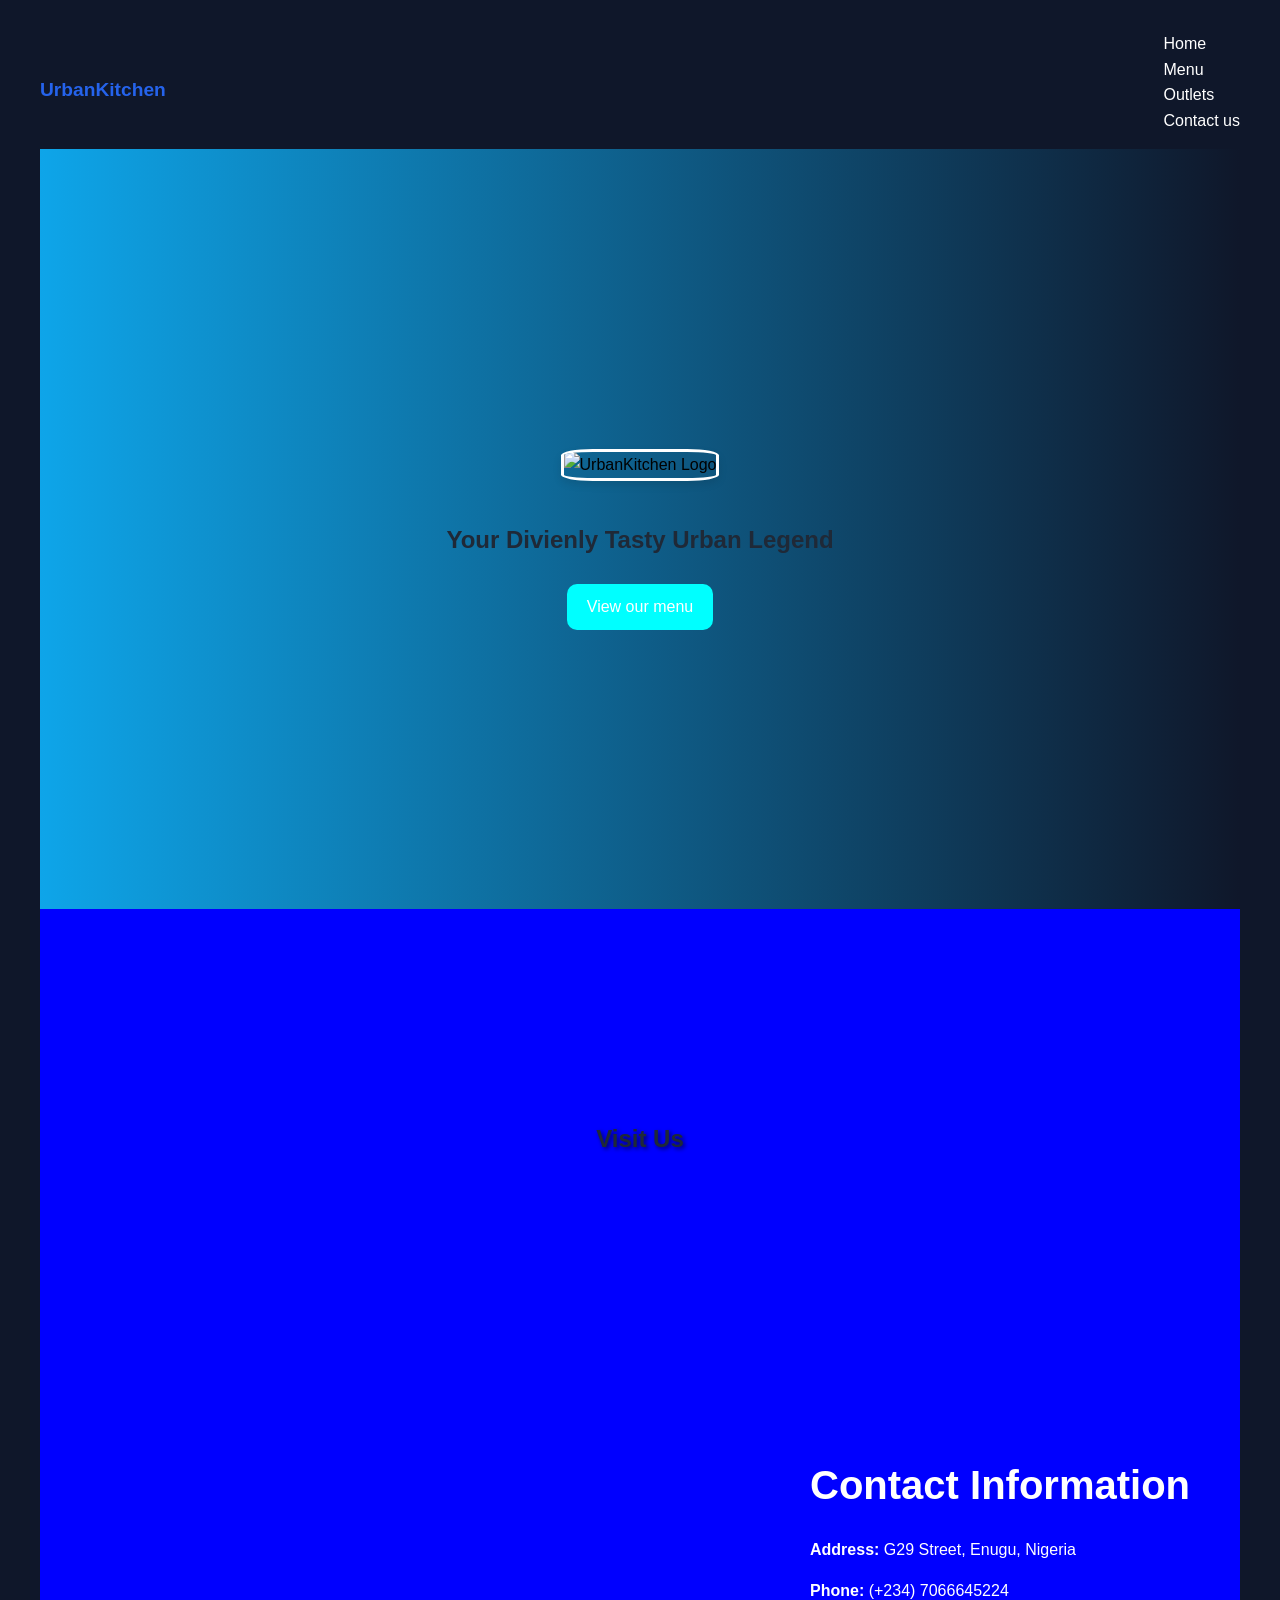
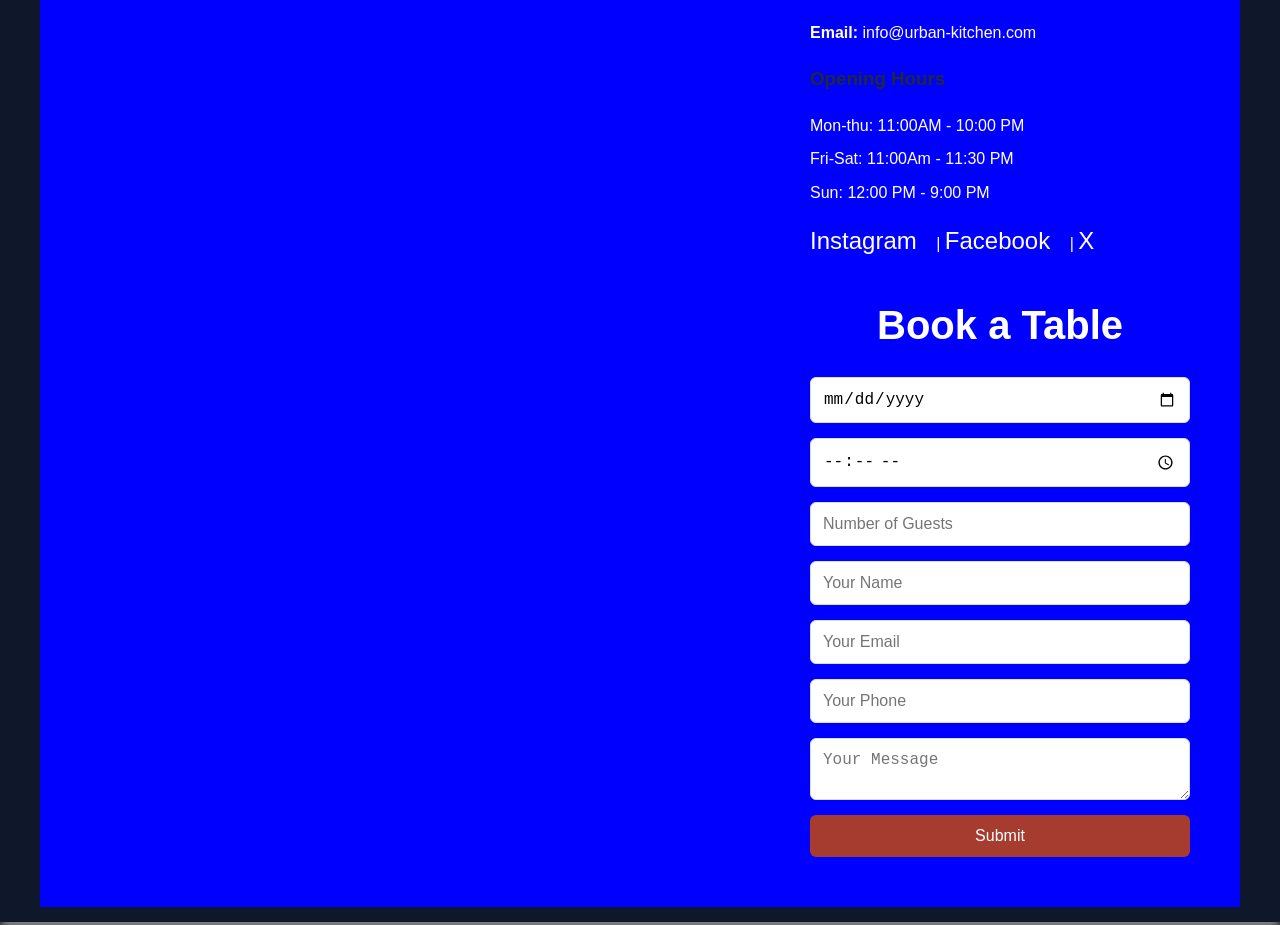
==== Index.html @ 29cac478 "Add files via upload" ====
<!DOCTYPE html>
<html lang="en">
    <head>
       <meta charset="UTF-8">
       <meta name="viewport" content="width=device-width, initial-scale=1.0">
       <title>G29 CSS Project-Urban Kitchen</title>
       <link rel="stylesheet" href="styles.css">
       <link rel="stylesheet" href="https://cdnjs.cloudflare.com/ajax/libs/font-awesome/7.0.1/css/all.min.css" integrity="sha512-2SwdPD6INVrV/lHTZbO2nodKhrnDdJK9/kg2XD1r9uGqPo1cUbujc+IYdlYdEErWNu69gVcYgdxlmVmzTWnetw==" crossorigin="anonymous" referrerpolicy="no-referrer" />

    </head>
    <body>
    
         <!-- Navigation Bar 1 -->
        <header>
            <nav>
                <div class="logo">
                  <span>UrbanKitchen</span>
                </div>

                <ul class="navlinks">
                  <li><a href="">Home</a></li>
                 <li><a href="">Menu</a></li>
                 <li><a href="">Outlets</a></li>
                 <li><a href="">Contact us</a></li>
                </ul>  
                
            </nav>

        <!-- Hero section 2 -->
        <main>
            <section id="home" class="hero">
                <div class="hero-content">
                  <img src="./image/igbo dishes.jpeg" alt="UrbanKitchen Logo" class="hero-image">
                  <h1>Your Divienly Tasty Urban Legend</h1>
                  <a href="#menu" class="btn">View our menu</a>
                </div>
            </section>
        </main>

        <!-- UGWU PETER CHEKWUBE-->
                
        <section class="contact-hero">
         <h1>Visit Us</h1>
        </section>

        <section class="contact-container">
         <!-- <iframe src="https://www.google.com/maps/embed?pb=!1m18!1m12!1m3!1d507365.35487409495!2d2.954296628594845!3d6.547947654560678!2m3!1f0!2f0!3f0!3m2!1i1024!2i768!4f13.1!3m3!1m2!1s0x103b8b2ae68280c1%3A0xdc9e87a367c3d9cb!2sLagos!5e0!3m2!1sen!2sng!4v1777545671173!5m2!1sen!2sng" width="600" height="450" style="border:0;" allowfullscreen="" loading="lazy" referrerpolicy="no-referrer-when-downgrade"></iframe> -->
         <iframe src="https://www.google.com/maps/embed?pb=!1m18!1m12!1m3!1d126868.29328897438!2d7.430232260523784!3d6.441002534466024!2m3!1f0!2f0!3f0!3m2!1i1024!2i768!4f13.1!3m3!1m2!1s0x1044a3cf887d1a25%3A0x9e342e82908e0c3d!2sEnugu!5e0!3m2!1sen!2sng!4v1777545986559!5m2!1sen!2sng" width="600" height="450" style="border:0;" allowfullscreen="" loading="lazy" referrerpolicy="no-referrer-when-downgrade"></iframe>

            <div class="contact-info">
             <h2>Contact Information</h2>
             <p><strong>Address:</strong> G29 Street, Enugu, Nigeria</p>
             <p><strong>Phone:</strong> (+234) 7066645224</p>
             <p><strong>Email:</strong> info@urban-kitchen.com</p>
             <h3>Opening Hours</h3>
            
                <ul>
                 <li>Mon-thu: 11:00AM - 10:00 PM</li>
                 <li>Fri-Sat: 11:00Am - 11:30 PM</li>
                 <li>Sun: 12:00 PM - 9:00 PM</li>
                </ul>
            <div class="social-links">
                <a href="#">Instagram</a> |
                <a href="#">Facebook</a> |
                <a href="#">X</a> 

            </div>
        



            <div class="contact-form">
                <h2>Book a Table</h2>
                <form>
                    <input type="Date" required>
                    <input type="time" required>
                    <input type="text" placeholder="Number of Guests" min="1" required>
                    <input type="text" placeholder="Your Name" required>
                    <input type="email" placeholder="Your Email" required>
                    <input type="tel" placeholder="Your Phone" required>
                    <textarea placeholder="Your Message"></textarea>
                    <button type="submit">Submit</button>
                </form>

            </div>
        
        </section>
    </body>
</html>
---- styles.css ----
SS
/* RESET */
* {
    margin: 0;
    padding: 0;
    box-sizing: border-box;
}

/* GLOBAL */

    /* --- General Styles --- */
:root {
    --primary: #2563eb;
    --dark: #1f2937;
    --light: #f3f4f6;
    --text: #333;
    --font-heading: 'Poppins', sans-serif;
    --font-body: 'Roboto', sans-serif;
}

html {
    scroll-behavior: smooth; /* Smooth scrolling */
    font-family: var(--font-body);
    color: var(--text);
    line-height: 1.6;
}
.loader {
    width: 2rem;
    height: 2rem;
    border: 3px solid rgb(189, 189, 189);
    border-top: 5px solid black;
    border-radius: 100%;
    animation: loading 1s ease-in-out 2s infinite;
}
@keyframes loading {
    0% {
        transform: rotate(0deg);
    }
    100% {
        transform: rotate(360deg);
    }
}

body {
  font-family: Arial, sans-serif;
  margin: 0;
  padding: 0;
  background:black;
}

h1, h2, h3 {
    font-family: var(--font-heading);
    color: var(--dark);
}

a {
    text-decoration: none;
    color: inherit;
    transition: 0.3s;
}

ul {
    list-style: none;
}

img {
    max-width: 50%;
    border: 3px solid #fff;
    box-shadow: 0 4px 8px rgba(0,0,0,0.1);
}

/* --- Utility Classes --- */
.btn {
    display: inline-block;
    padding: 10px 20px;
    background: aqua;
    color: white;
    border-radius: 10px;
    margin-top: 15px;
}

.btn:hover {
    background:green;
    transition: ease-in-out;
}

section {
    padding: 80px 20px;
}

h2 {
    text-align: center;
    font-size: 2.5rem;
    margin-bottom: 40px;
}

/* --- 1. Navbar --- */
header {
    position: sticky;
    top: 0;
    background: gold;
    z-index: 1000;
    box-shadow: 0 10px 10px grey;
}

.navbar {
    display: flex;
    justify-content: space-evenly;
    align-items: center;
    padding: 20px 10%;
}

.logo {
    font-size: 2.5rem;
    font-weight: 700;
    color: var(--primary);
    width: 20ch;
    white-space: nowrap;
    overflow:hidden;
    border-right: 0px solid #e8ff47;
    animation: typing 3s steps(14) 0.5s infinite alternate-reverse;
}
@keyframes typing {
    from {
        width: 0;
    }
    to {
        width: 10ch;
    }
}

.nav-links a:hover {
    color: var(--primary);
   
}

/* NAVBAR */
header {
    background: #0f172a;
    color: #fff;
    padding: 15px 40px;
}

nav {
    display: flex;
    justify-content: space-between;
    align-items: center;
}

.logo span {
    font-size: 1.2rem;
    font-weight: bold;
}

.desktop-nav-links {
    display: flex;
    list-style: none;
    gap: 25px;
}
.desktop-nav-links a {
    color: #fff;
    text-decoration: none;
    font-size: 1rem;
    transition: color 0.3s ease;
}
.desktop-nav-links a:hover {
    color: var(--primary);
}


/* HERO SECTION */
#home {
    text-align: center;
    padding: 20px 20px;
    background: linear-gradient(to right, #0ea5e9, #0f172a);
    color: black;
    position: relative;
}

#home h1 {
    font-size: 1.5rem;
    margin-bottom: 10px;
}

#home p {
    margin-bottom: 20px;
}

#home img {
    border-radius: 20%;
    margin: 20px auto;
}

/* BUTTON */
.cta-button {
    display: inline-block;
    padding: 10px 20px;
    background: black;
    color: #0ea5e9;
    border-radius: 25px;
    text-decoration: none;
    font-weight: bold;
    transition: 0.3s;
}
.cta-button:hover {
    background: #0ea5e9;
    color: #fff;
    transition: 0.3s;
}

.hero {
    height: 80vh;
    display: flex;
    justify-content: center;
    align-items: center;
    text-align: center;
    background: var(--light);
}

.hero-content img:hover {
    scale: 1.10;
    filter: grayscale(0.5);
}

.hero h1 {
    font-size: 3rem;
}

.hero span {
    color: aqua;
}
/* Hero Section */
.contact-hero {
    background: url('hero-img.jpg') center/cover no-repeat;
    height: 300px;
    display: flex;
    align-items: center;
    justify-content: center;
    color: white;
    text-shadow: 2px 2px 4px rgba(0, 0, 0, 0.6);
    background-color: blue;
}
.contact-container {
    display: flex;
    justify-content: space-between;
    padding: 50px;
    gap: 40px;
    background-color: blue;
    color: white;
}
/* Contact Info */

.contact-info h2, .contact-form h2 {
    margin-bottom: 20px;
    color:white;
    
    ;
}

.contact-info ul  {
    list-style: none;
    padding: 0;
}
.contact-info ul li {
    margin-bottom: 8px;
}
.contact-links a {
    margin-right: 10px;
    text-decoration: none;
    color:white;
    font-weight: bold;
}
.social-links a {
    margin-right: 15px;
    text-decoration: none;
    color:white;
    font-size: 1.5rem;
}
.contact-links a:hover {
    text-decoration: underline;
}
/* Contact Form */
.contact-form form {
    display: flex;
    flex-direction: column;
    gap: 15px;
}
.contact-form input, .contact-form textarea, .contact-form button {
    padding: 12px;
    border: 1px solid #ddd;
    border-radius: 6px;
    font-size: 1rem;
}
.contact-form input:focus, .contact-form textarea:focus {
    border-color: #a63c2f;
    outline: none;
    box-shadow: 0 0 6px rgba(166, 60, 47, 0.3);
}
.contact-form button {
    background-color: #a63c2f;
    color: white;
    border: none;
    cursor: pointer;
    transition: background-color 0.3s ease;
}
.contact-form button:hover {
    background-color: #8b2e24;
}
/* Map section */
.map {
    width: 100%;
    height: 400px;
    border: none;
    margin-top: 30px;
    border-radius: 8px;
    box-shadow: 0 4px 12px rgba(0, 0, 0, 0.1);
    
}
/* Responsive Design */
@media (max-width: 768px) {
    .contact-container {
        flex-direction: column;
        padding: 20px;
    }
}
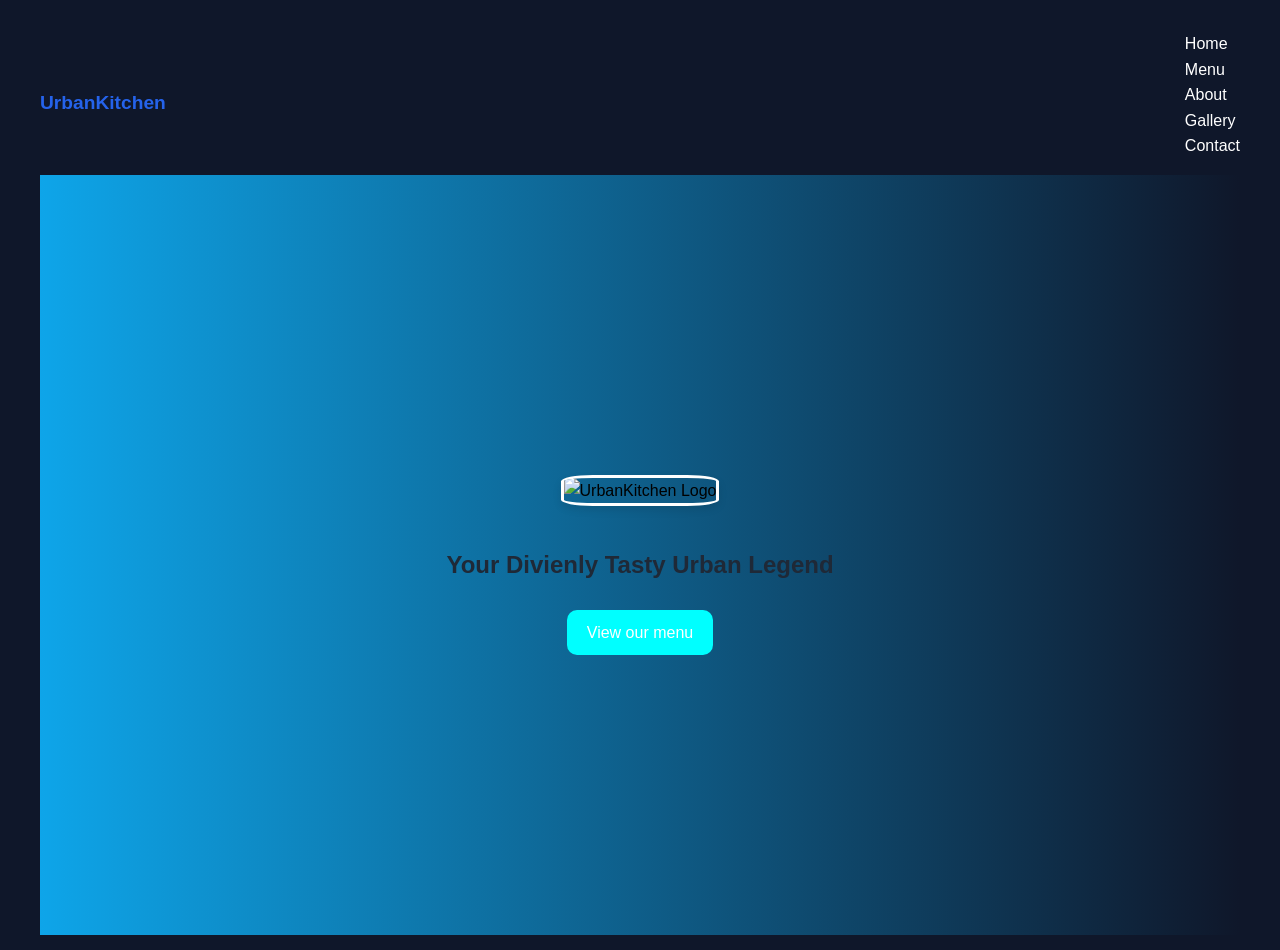
==== commit 43ae90c6: "Add files via upload" ====
--- a/Index.html
+++ b/Index.html
@@ -18,10 +18,11 @@
                 </div>
 
                 <ul class="navlinks">
-                  <li><a href="">Home</a></li>
-                 <li><a href="">Menu</a></li>
-                 <li><a href="">Outlets</a></li>
-                 <li><a href="">Contact us</a></li>
+                  <li><a href="index.html">Home</a></li>
+                 <li><a href="menu.html" target="_blank">Menu</a></li>
+                 <li><a href="about.html" target="_blank">About</a></li>
+                 <li><a href="gallery.html" target="_blank">Gallery</a></li>
+                 <li><a href="contact.html" target="_blank">Contact</a></li>
                 </ul>  
                 
             </nav>
@@ -37,53 +38,6 @@
             </section>
         </main>
 
-        <!-- UGWU PETER CHEKWUBE-->
-                
-        <section class="contact-hero">
-         <h1>Visit Us</h1>
-        </section>
-
-        <section class="contact-container">
-         <!-- <iframe src="https://www.google.com/maps/embed?pb=!1m18!1m12!1m3!1d507365.35487409495!2d2.954296628594845!3d6.547947654560678!2m3!1f0!2f0!3f0!3m2!1i1024!2i768!4f13.1!3m3!1m2!1s0x103b8b2ae68280c1%3A0xdc9e87a367c3d9cb!2sLagos!5e0!3m2!1sen!2sng!4v1777545671173!5m2!1sen!2sng" width="600" height="450" style="border:0;" allowfullscreen="" loading="lazy" referrerpolicy="no-referrer-when-downgrade"></iframe> -->
-         <iframe src="https://www.google.com/maps/embed?pb=!1m18!1m12!1m3!1d126868.29328897438!2d7.430232260523784!3d6.441002534466024!2m3!1f0!2f0!3f0!3m2!1i1024!2i768!4f13.1!3m3!1m2!1s0x1044a3cf887d1a25%3A0x9e342e82908e0c3d!2sEnugu!5e0!3m2!1sen!2sng!4v1777545986559!5m2!1sen!2sng" width="600" height="450" style="border:0;" allowfullscreen="" loading="lazy" referrerpolicy="no-referrer-when-downgrade"></iframe>
-
-            <div class="contact-info">
-             <h2>Contact Information</h2>
-             <p><strong>Address:</strong> G29 Street, Enugu, Nigeria</p>
-             <p><strong>Phone:</strong> (+234) 7066645224</p>
-             <p><strong>Email:</strong> info@urban-kitchen.com</p>
-             <h3>Opening Hours</h3>
-            
-                <ul>
-                 <li>Mon-thu: 11:00AM - 10:00 PM</li>
-                 <li>Fri-Sat: 11:00Am - 11:30 PM</li>
-                 <li>Sun: 12:00 PM - 9:00 PM</li>
-                </ul>
-            <div class="social-links">
-                <a href="#">Instagram</a> |
-                <a href="#">Facebook</a> |
-                <a href="#">X</a> 
-
-            </div>
         
-
-
-
-            <div class="contact-form">
-                <h2>Book a Table</h2>
-                <form>
-                    <input type="Date" required>
-                    <input type="time" required>
-                    <input type="text" placeholder="Number of Guests" min="1" required>
-                    <input type="text" placeholder="Your Name" required>
-                    <input type="email" placeholder="Your Email" required>
-                    <input type="tel" placeholder="Your Phone" required>
-                    <textarea placeholder="Your Message"></textarea>
-                    <button type="submit">Submit</button>
-                </form>
-
-            </div>
-        
-        </section>
     </body>
 </html>
